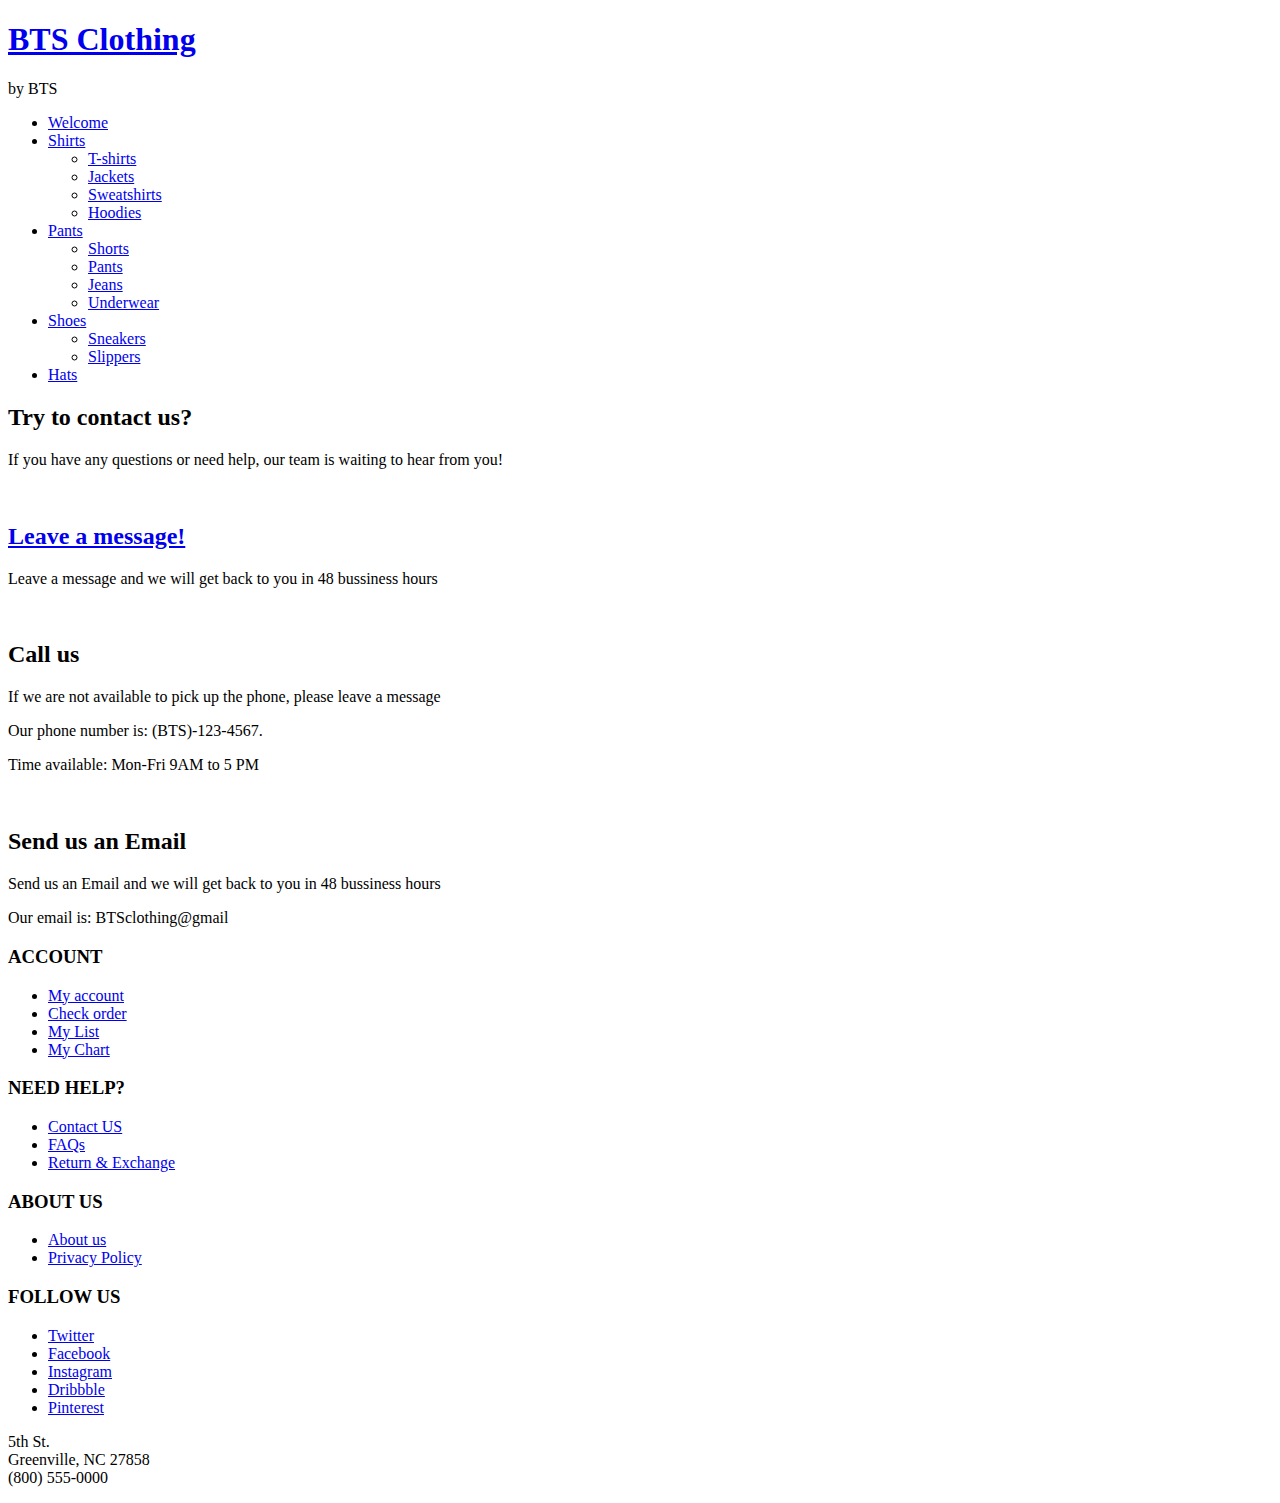
==== CustomerServicePages/ContactUs.html @ dbe26078 "Add Customer Service pages" ====
﻿<!DOCTYPE HTML>
<!--
	CSCI 3030 Group 4
	Contact Us
-->
<html>
	<head>
		<title>Verti by HTML5 UP</title>
		<meta charset="utf-8" />
		<meta name="viewport" content="width=device-width, initial-scale=1, user-scalable=no" />
		<link rel="stylesheet" href="assets/css/main.css" />
	</head>
	<body class="is-preload homepage">
		<div id="page-wrapper">

			<!-- Header -->
				<div id="header-wrapper">
					<header id="header" class="container">

						<!-- Logo -->
							<div id="logo">
								<h1><a href="index.html">BTS Clothing</a></h1>
								<span>by BTS</span>
							</div>

						<!-- Nav -->
							<nav id="nav">
								<ul>
									<li class="current"><a href="index.html">Welcome</a></li>
									<li>
										<a href="#">Shirts</a>
										<ul>
											<li><a href="#">T-shirts</a></li>
											<li><a href="#">Jackets</a></li>
											<li><a href="#">Sweatshirts</a></li>
											<li><a href="#">Hoodies</a></li>
										</ul>
									</li>
									<li>
										<a href="#">Pants</a>
										<ul>
											<li><a href="#">Shorts</a></li>
											<li><a href="#">Pants</a></li>
											<li><a href="#">Jeans</a></li>
											<li><a href="#">Underwear</a></li>
										</ul>
									</li>
									<li>
										<a href="#">Shoes</a>
										<ul>
											<li><a href="#">Sneakers</a></li>
											<li><a href="#">Slippers</a></li>
										</ul>
									</li>
									<li><a href="#">Hats</a></li>
								</ul>
							</nav>

					</header>
				</div>

			<!-- Banner -->
				<div id="banner-wrapper">
					<div id="banner" class="box container">
						<div class="row">
							<div class="col-7 col-12-medium">
								<h2>Try to contact us?</h2>
								<p>If you have any questions or need help, our team is waiting to hear from you!</p>
							</div>
						</div>
					</div>
				</div>

			<!-- Features -->
				<div id="features-wrapper">
					<div class="container">
						<div class="row">
							<div class="col-4 col-12-medium">

								<!-- Box -->
									<section class="box feature">
										<a href="#" class="image featured"><img src="images/messages.jpg" alt="" /></a>
										<div class="inner">
											<header>
												<h2><a href="CustomerService.html">Leave a message!</a></h2>
											</header>
											<p>Leave a message and we will get back to you in 48 bussiness hours</p>

										</div>
									</section>

							</div>
							<div class="col-4 col-12-medium">

								<!-- Box -->
									<section class="box feature">
										<a href="#" class="image featured"><img src="images/call.jpg" alt="" /></a>
										<div class="inner">
											<header>
												<h2>Call us</h2>
												<p>If we are not available to pick up the phone, please leave a message</p>
											</header>
											<p>Our phone number is: (BTS)-123-4567.</p>
											<p>Time available: Mon-Fri 9AM to 5 PM</p>
										</div>
									</section>

							</div>
							<div class="col-4 col-12-medium">

								<!-- Box -->
									<section class="box feature">
										<a href="#" class="image featured"><img src="images/email.jpg" alt="" /></a>
										<div class="inner">
											<header>
												<h2>Send us an Email</h2>
												<p>Send us an Email and we will get back to you in 48 bussiness hours</p>
											</header>
											<p>Our email is: BTSclothing@gmail</p>
										</div>
									</section>

							</div>
						</div>
					</div>
				</div>

			<!-- Footer -->
				<div id="footer-wrapper">
					<footer id="footer" class="container">
						<div class="row">
							<div class="col-3 col-6-medium col-12-small">

								<!-- Links -->
									<section class="widget links">
										<h3>ACCOUNT</h3>
										<ul class="style2">
											<li><a href="#">My account</a></li>
											<li><a href="#">Check order</a></li>
											<li><a href="#">My List</a></li>
											<li><a href="#">My Chart</a></li>
										</ul>
									</section>

							</div>
							<div class="col-3 col-6-medium col-12-small">

								<!-- Links -->
									<section class="widget links">
										<h3>NEED HELP?</h3>
										<ul class="style2">
											<li><a href="ContactUs.html">Contact US</a></li>
											<li><a href="FAQs.html">FAQs</a></li>
											<li><a href="return.html">Return & Exchange</a></li>
										</ul>
									</section>

							</div>
							<div class="col-3 col-6-medium col-12-small">

								<!-- Links -->
									<section class="widget links">
										<h3>ABOUT US</h3>
										<ul class="style2">
											<li><a href="#">About us</a></li>
											<li><a href="#">Privacy Policy</a></li>
										</ul>
									</section>

							</div>
							<div class="col-3 col-6-medium col-12-small">

								<!-- Contact -->
									<section class="widget contact last">
										<h3>FOLLOW US </h3>
										<ul>
											<li><a href="#" class="icon fa-twitter"><span class="label">Twitter</span></a></li>
											<li><a href="#" class="icon fa-facebook"><span class="label">Facebook</span></a></li>
											<li><a href="#" class="icon fa-instagram"><span class="label">Instagram</span></a></li>
											<li><a href="#" class="icon fa-dribbble"><span class="label">Dribbble</span></a></li>
											<li><a href="#" class="icon fa-pinterest"><span class="label">Pinterest</span></a></li>
										</ul>
										<p>5th St.<br />
										Greenville, NC 27858<br />
										(800) 555-0000</p>
									</section>

							</div>
						</div>
					</footer>
				</div>

			</div>

		<!-- Scripts -->

			<script src="assets/js/jquery.min.js"></script>
			<script src="assets/js/jquery.dropotron.min.js"></script>
			<script src="assets/js/browser.min.js"></script>
			<script src="assets/js/breakpoints.min.js"></script>
			<script src="assets/js/util.js"></script>
			<script src="assets/js/main.js"></script>

	</body>
</html>
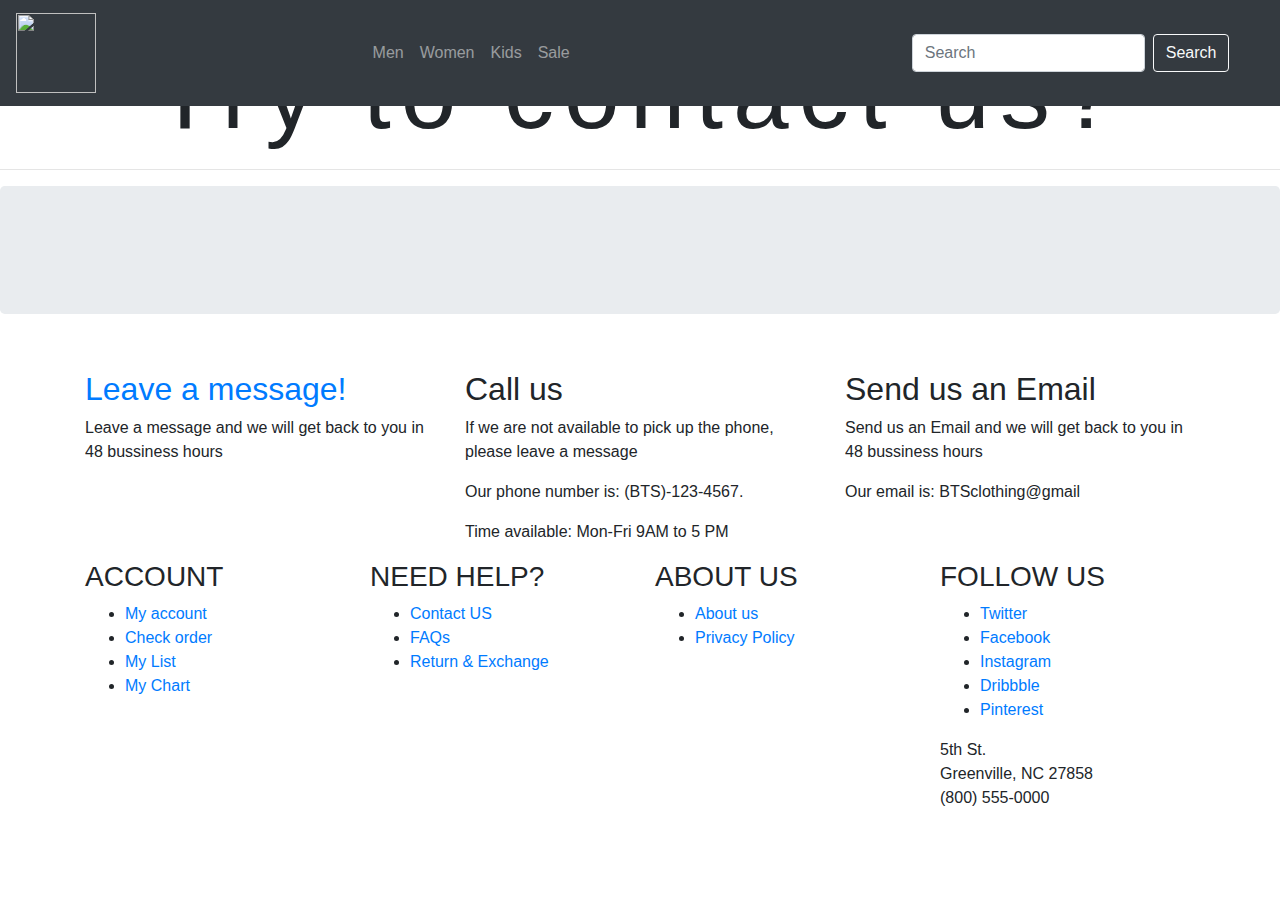
==== commit bff6d433: "Update Customer Service page based on Homepage" ====
--- a/CustomerServicePages/ContactUs.html
+++ b/CustomerServicePages/ContactUs.html
@@ -1,11 +1,8 @@
 ﻿<!DOCTYPE HTML>
-<!--
-	CSCI 3030 Group 4
-	Contact Us
--->
+
 <html>
 	<head>
-		<title>Verti by HTML5 UP</title>
+		<title>BTS Contact Us</title>
 		<meta charset="utf-8" />
 		<meta name="viewport" content="width=device-width, initial-scale=1, user-scalable=no" />
 		<link rel="stylesheet" href="assets/css/main.css" />
@@ -14,186 +11,178 @@
 		<div id="page-wrapper">
 
 			<!-- Header -->
-				<div id="header-wrapper">
-					<header id="header" class="container">
-
-						<!-- Logo -->
-							<div id="logo">
-								<h1><a href="index.html">BTS Clothing</a></h1>
-								<span>by BTS</span>
-							</div>
-
-						<!-- Nav -->
-							<nav id="nav">
-								<ul>
-									<li class="current"><a href="index.html">Welcome</a></li>
-									<li>
-										<a href="#">Shirts</a>
-										<ul>
-											<li><a href="#">T-shirts</a></li>
-											<li><a href="#">Jackets</a></li>
-											<li><a href="#">Sweatshirts</a></li>
-											<li><a href="#">Hoodies</a></li>
-										</ul>
-									</li>
-									<li>
-										<a href="#">Pants</a>
-										<ul>
-											<li><a href="#">Shorts</a></li>
-											<li><a href="#">Pants</a></li>
-											<li><a href="#">Jeans</a></li>
-											<li><a href="#">Underwear</a></li>
-										</ul>
-									</li>
-									<li>
-										<a href="#">Shoes</a>
-										<ul>
-											<li><a href="#">Sneakers</a></li>
-											<li><a href="#">Slippers</a></li>
-										</ul>
-									</li>
-									<li><a href="#">Hats</a></li>
-								</ul>
-							</nav>
-
-					</header>
-				</div>
-
-			<!-- Banner -->
-				<div id="banner-wrapper">
-					<div id="banner" class="box container">
-						<div class="row">
-							<div class="col-7 col-12-medium">
-								<h2>Try to contact us?</h2>
-								<p>If you have any questions or need help, our team is waiting to hear from you!</p>
-							</div>
-						</div>
-					</div>
-				</div>
-
-			<!-- Features -->
-				<div id="features-wrapper">
-					<div class="container">
-						<div class="row">
-							<div class="col-4 col-12-medium">
-
-								<!-- Box -->
-									<section class="box feature">
-										<a href="#" class="image featured"><img src="images/messages.jpg" alt="" /></a>
-										<div class="inner">
-											<header>
-												<h2><a href="CustomerService.html">Leave a message!</a></h2>
-											</header>
-											<p>Leave a message and we will get back to you in 48 bussiness hours</p>
-
-										</div>
-									</section>
-
-							</div>
-							<div class="col-4 col-12-medium">
-
-								<!-- Box -->
-									<section class="box feature">
-										<a href="#" class="image featured"><img src="images/call.jpg" alt="" /></a>
-										<div class="inner">
-											<header>
-												<h2>Call us</h2>
-												<p>If we are not available to pick up the phone, please leave a message</p>
-											</header>
-											<p>Our phone number is: (BTS)-123-4567.</p>
-											<p>Time available: Mon-Fri 9AM to 5 PM</p>
-										</div>
-									</section>
-
-							</div>
-							<div class="col-4 col-12-medium">
-
-								<!-- Box -->
-									<section class="box feature">
-										<a href="#" class="image featured"><img src="images/email.jpg" alt="" /></a>
-										<div class="inner">
-											<header>
-												<h2>Send us an Email</h2>
-												<p>Send us an Email and we will get back to you in 48 bussiness hours</p>
-											</header>
-											<p>Our email is: BTSclothing@gmail</p>
-										</div>
-									</section>
-
-							</div>
-						</div>
-					</div>
-				</div>
-
-			<!-- Footer -->
-				<div id="footer-wrapper">
-					<footer id="footer" class="container">
-						<div class="row">
-							<div class="col-3 col-6-medium col-12-small">
-
-								<!-- Links -->
-									<section class="widget links">
-										<h3>ACCOUNT</h3>
-										<ul class="style2">
-											<li><a href="#">My account</a></li>
-											<li><a href="#">Check order</a></li>
-											<li><a href="#">My List</a></li>
-											<li><a href="#">My Chart</a></li>
-										</ul>
-									</section>
-
-							</div>
-							<div class="col-3 col-6-medium col-12-small">
-
-								<!-- Links -->
-									<section class="widget links">
-										<h3>NEED HELP?</h3>
-										<ul class="style2">
-											<li><a href="ContactUs.html">Contact US</a></li>
-											<li><a href="FAQs.html">FAQs</a></li>
-											<li><a href="return.html">Return & Exchange</a></li>
-										</ul>
-									</section>
-
-							</div>
-							<div class="col-3 col-6-medium col-12-small">
-
-								<!-- Links -->
-									<section class="widget links">
-										<h3>ABOUT US</h3>
-										<ul class="style2">
-											<li><a href="#">About us</a></li>
-											<li><a href="#">Privacy Policy</a></li>
-										</ul>
-									</section>
-
-							</div>
-							<div class="col-3 col-6-medium col-12-small">
-
-								<!-- Contact -->
-									<section class="widget contact last">
-										<h3>FOLLOW US </h3>
-										<ul>
-											<li><a href="#" class="icon fa-twitter"><span class="label">Twitter</span></a></li>
-											<li><a href="#" class="icon fa-facebook"><span class="label">Facebook</span></a></li>
-											<li><a href="#" class="icon fa-instagram"><span class="label">Instagram</span></a></li>
-											<li><a href="#" class="icon fa-dribbble"><span class="label">Dribbble</span></a></li>
-											<li><a href="#" class="icon fa-pinterest"><span class="label">Pinterest</span></a></li>
-										</ul>
-										<p>5th St.<br />
-										Greenville, NC 27858<br />
-										(800) 555-0000</p>
-									</section>
-
-							</div>
-						</div>
-					</footer>
-				</div>
-
-			</div>
+				
+			<nav class="navbar navbar-expand-md fixed-top navbar-dark bg-dark">
+				<a class="navbar-brand btsLogo" href="index.html">
+					<img src="images/bread.PNG" width="80" height="80" class="d-inline-block align-top" alt="">
+				  </a>
+			  <button class="navbar-toggler" type="button" data-toggle="collapse" data-target="#navbarSupportedContent" aria-controls="navbarSupportedContent" aria-expanded="false" aria-label="Toggle navigation">
+				<span class="navbar-toggler-icon"></span>
+			  </button>
+			
+			  <div class="collapse navbar-collapse ml-auto" id="navbarSupportedContent">
+				<ul class="navbar-nav ml-auto" style = "margin-right: 29%;">
+				  <li class="nav-item"> 
+					<a class="nav-link" href="index.html">Men</a>
+				  </li>
+				  <li class="nav-item">
+					<a class="nav-link" href="mission.html">Women</a>
+				  </li>
+				  <li class = "nav-item">
+					<a class = "nav-link" href="events.html">Kids</a>
+				  <li class="nav-itm">
+					<a class="nav-link" href="members.html" >Sale</a>
+				  </li>
+					
+				</ul>
+				<form class="form-inline my-2 my-lg-0" style = "margin-right: 3%;">
+					<input class="form-control mr-sm-2" type="search" placeholder="Search" aria-label="Search">
+					<button class="btn btn-outline-light my-2 my-sm-0" type="submit">Search</button>
+				</form>
+			  </div>
+			</nav>
+
+
+
+            <div class="contentContainer">
+
+                <hr>
+                <h1 style="text-align: center; font-size: 100px; letter-spacing: 10px;"> Try to contact us? </h1>
+                <hr>
+
+                <!-- Banner -->
+                <div class="jumbotron btsJumbo">
+
+                    <!-- INSERT BG PICTURE HERE USING BOOTSTRAP CLASS -->
+
+                </div>
+
+                <div id="features-wrapper">
+                    <div class="container">
+                        <div class="row">
+                            <div class="col-4 col-12-medium">
+
+                                <!-- Box -->
+                                <section class="box feature">
+                                    <a href="#" class="image featured"><img src="images/messages.jpg" alt="" /></a>
+                                    <div class="inner">
+                                        <header>
+                                            <h2><a href="CustomerService.html">Leave a message!</a></h2>
+                                        </header>
+                                        <p>Leave a message and we will get back to you in 48 bussiness hours</p>
+
+                                    </div>
+                                </section>
+
+                            </div>
+                            <div class="col-4 col-12-medium">
+
+                                <!-- Box -->
+                                <section class="box feature">
+                                    <a href="#" class="image featured"><img src="images/call.jpg" alt="" /></a>
+                                    <div class="inner">
+                                        <header>
+                                            <h2>Call us</h2>
+                                            <p>If we are not available to pick up the phone, please leave a message</p>
+                                        </header>
+                                        <p>Our phone number is: (BTS)-123-4567.</p>
+                                        <p>Time available: Mon-Fri 9AM to 5 PM</p>
+                                    </div>
+                                </section>
+
+                            </div>
+                            <div class="col-4 col-12-medium">
+
+                                <!-- Box -->
+                                <section class="box feature">
+                                    <a href="#" class="image featured"><img src="images/email.jpg" alt="" /></a>
+                                    <div class="inner">
+                                        <header>
+                                            <h2>Send us an Email</h2>
+                                            <p>Send us an Email and we will get back to you in 48 bussiness hours</p>
+                                        </header>
+                                        <p>Our email is: BTSclothing@gmail</p>
+                                    </div>
+                                </section>
+
+                            </div>
+                        </div>
+                    </div>
+                </div>
+
+
+
+
+                <!-- Footer -->
+                <div id="footer-wrapper">
+                    <footer id="footer" class="container">
+                        <div class="row">
+                            <div class="col-3 col-6-medium col-12-small">
+
+                                <!-- Links -->
+                                <section class="widget links">
+                                    <h3>ACCOUNT</h3>
+                                    <ul class="style2">
+                                        <li><a href="#">My account</a></li>
+                                        <li><a href="#">Check order</a></li>
+                                        <li><a href="#">My List</a></li>
+                                        <li><a href="#">My Chart</a></li>
+                                    </ul>
+                                </section>
+
+                            </div>
+                            <div class="col-3 col-6-medium col-12-small">
+
+                                <!-- Links -->
+                                <section class="widget links">
+                                    <h3>NEED HELP?</h3>
+                                    <ul class="style2">
+                                        <li><a href="ContactUs.html">Contact US</a></li>
+                                        <li><a href="FAQs.html">FAQs</a></li>
+                                        <li><a href="return.html">Return & Exchange</a></li>
+                                    </ul>
+                                </section>
+
+                            </div>
+                            <div class="col-3 col-6-medium col-12-small">
+
+                                <!-- Links -->
+                                <section class="widget links">
+                                    <h3>ABOUT US</h3>
+                                    <ul class="style2">
+                                        <li><a href="#">About us</a></li>
+                                        <li><a href="#">Privacy Policy</a></li>
+                                    </ul>
+                                </section>
+
+                            </div>
+                            <div class="col-3 col-6-medium col-12-small">
+
+                                <!-- Contact -->
+                                <section class="widget contact last">
+                                    <h3>FOLLOW US </h3>
+                                    <ul>
+                                        <li><a href="#" class="icon fa-twitter"><span class="label">Twitter</span></a></li>
+                                        <li><a href="#" class="icon fa-facebook"><span class="label">Facebook</span></a></li>
+                                        <li><a href="#" class="icon fa-instagram"><span class="label">Instagram</span></a></li>
+                                        <li><a href="#" class="icon fa-dribbble"><span class="label">Dribbble</span></a></li>
+                                        <li><a href="#" class="icon fa-pinterest"><span class="label">Pinterest</span></a></li>
+                                    </ul>
+                                    <p>
+                                        5th St.<br />
+                                        Greenville, NC 27858<br />
+                                        (800) 555-0000
+                                    </p>
+                                </section>
+
+                            </div>
+                        </div>
+                    </footer>
+                </div>
+
+            </div>
 
 		<!-- Scripts -->
-
 			<script src="assets/js/jquery.min.js"></script>
 			<script src="assets/js/jquery.dropotron.min.js"></script>
 			<script src="assets/js/browser.min.js"></script>
@@ -201,5 +190,18 @@
 			<script src="assets/js/util.js"></script>
 			<script src="assets/js/main.js"></script>
 
+
+		<!-- Personal CSS -->
+		<link rel="stylesheet" href="assets/style.css">
+
+		<!-- Bootstrap 4 CSS Stylesheet -->
+		<link rel="stylesheet" href="https://maxcdn.bootstrapcdn.com/bootstrap/4.0.0/css/bootstrap.min.css" integrity="sha384-Gn5384xqQ1aoWXA+058RXPxPg6fy4IWvTNh0E263XmFcJlSAwiGgFAW/dAiS6JXm" crossorigin="anonymous">
+		
+		<!-- Bootstrap 4 JavaScript and JQuery -->
+		<script src="https://code.jquery.com/jquery-3.2.1.slim.min.js" integrity="sha384-KJ3o2DKtIkvYIK3UENzmM7KCkRr/rE9/Qpg6aAZGJwFDMVNA/GpGFF93hXpG5KkN" crossorigin="anonymous"></script>
+		<script src="https://cdnjs.cloudflare.com/ajax/libs/popper.js/1.12.9/umd/popper.min.js" integrity="sha384-ApNbgh9B+Y1QKtv3Rn7W3mgPxhU9K/ScQsAP7hUibX39j7fakFPskvXusvfa0b4Q" crossorigin="anonymous"></script>
+		<script src="https://maxcdn.bootstrapcdn.com/bootstrap/4.0.0/js/bootstrap.min.js" integrity="sha384-JZR6Spejh4U02d8jOt6vLEHfe/JQGiRRSQQxSfFWpi1MquVdAyjUar5+76PVCmYl" crossorigin="anonymous"></script>
+
+
 	</body>
-</html>
+</html>